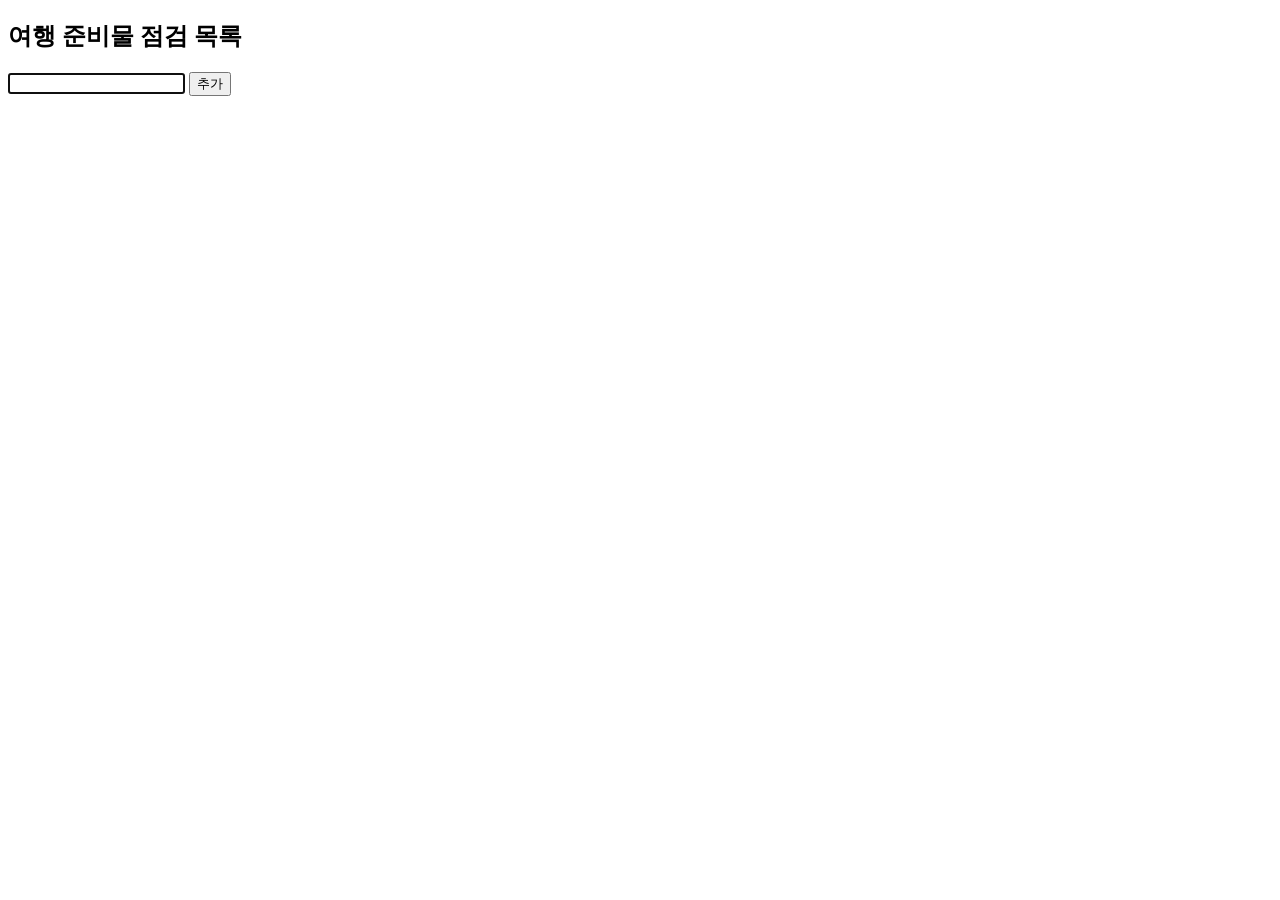
==== index.html @ e515506e "07 준비물 목록 프로그램" ====
<!doctype html>
<html>
<head>
	<meta charset="utf-8">
	<meta name="viewport" content="width=device-width">
	<title>To do list</title>
	<link rel="stylesheet" href="css/input.css">
	<link rel="stylesheet" href="css/list.css">
</head>
<body>
	<div id="wrapper">
		<h2>여행 준비물 점검 목록</h2>
		<form>
			<input type="text" id="item" autofocus="true">
			<button type="button" id="add" class="addBtn">추가</button>
		</form>
		<div id="itemList"></div> 
	</div>  
	<script src="js/checklist.js"></script>  
</body>
</html>
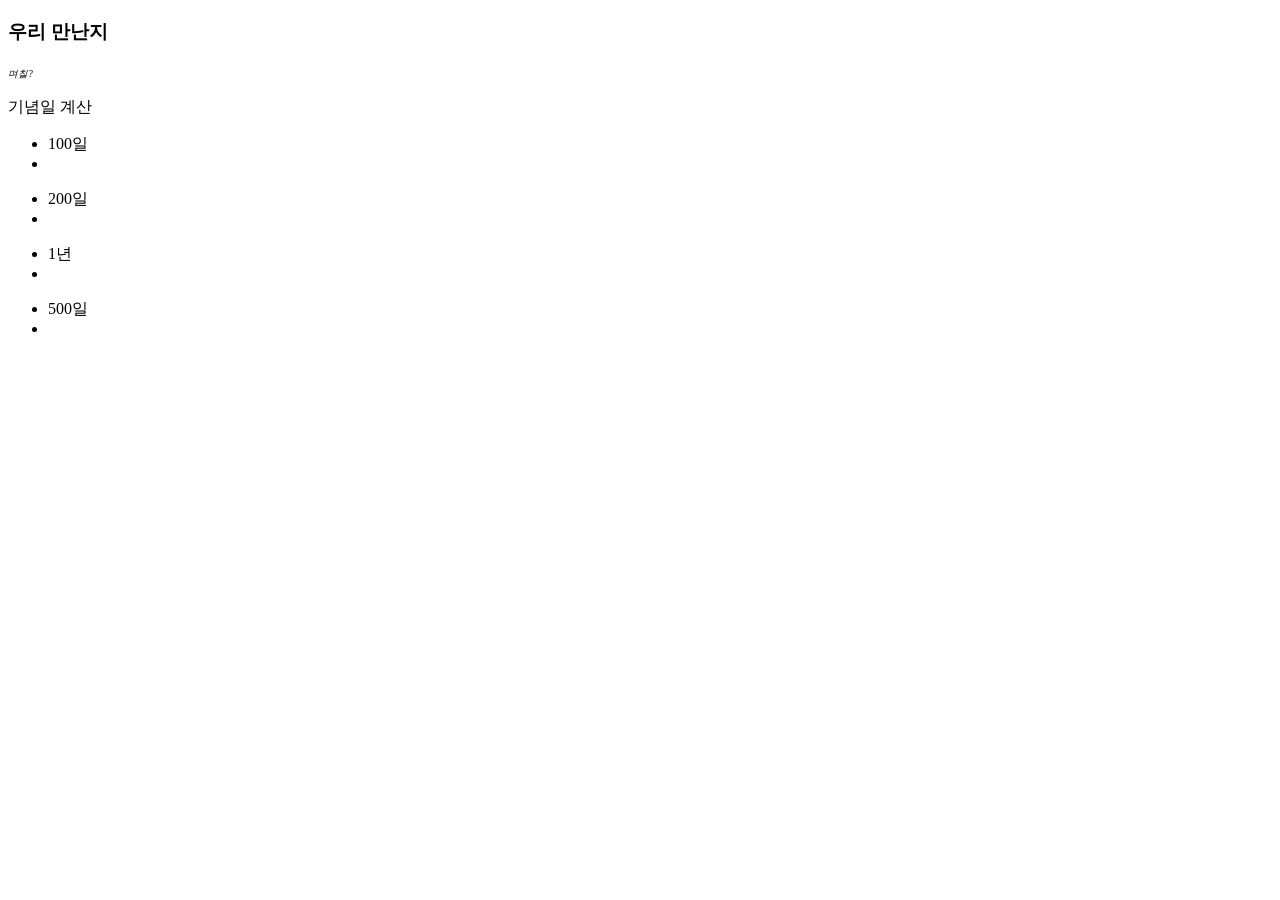
==== commit ebffb779: "Add files via upload" ====
--- a/index.html
+++ b/index.html
@@ -1,21 +1,38 @@
 <!doctype html>
-<html>
+<html lang="ko">
 <head>
 	<meta charset="utf-8">
-	<meta name="viewport" content="width=device-width">
-	<title>To do list</title>
-	<link rel="stylesheet" href="css/input.css">
-	<link rel="stylesheet" href="css/list.css">
+	<meta name="viewport" content="width=device-width, initial-scale=1.0">
+	<title>D-Day for love</title>
+	<link href="css/d-day.css" rel="stylesheet">
+	
 </head>
 <body>
-	<div id="wrapper">
-		<h2>여행 준비물 점검 목록</h2>
-		<form>
-			<input type="text" id="item" autofocus="true">
-			<button type="button" id="add" class="addBtn">추가</button>
-		</form>
-		<div id="itemList"></div> 
-	</div>  
-	<script src="js/checklist.js"></script>  
-</body>
-</html>+	<div class="container">
+		<div class="day1">
+			<h3>우리 만난지</h3>
+			<p id="accent" class="accent"><span style="font-size:0.6em; font-style:italic">며칠?</span></p>
+		</div>
+			<div class="bar">기념일 계산</div>
+			<div class="day2">
+				<ul>
+					<li class="item-title">100일</li>         
+					<li class="item-date" id="date100"></li>
+				</ul>
+				<ul>
+					<li class="item-title">200일</li>
+					<li class="item-date" id="date200"></li>
+				</ul>     
+				<ul>
+						<li class="item-title">1년</li>
+						<li class="item-date" id="date365"></li>
+					</ul>      
+				<ul>
+							<li class="item-title">500일</li>
+							<li class="item-date" id="date500"></li>
+						</ul>      									     
+			</div>
+		</div>
+		<script src=js/diy-dday.js></script>
+	</body>
+	</html>
